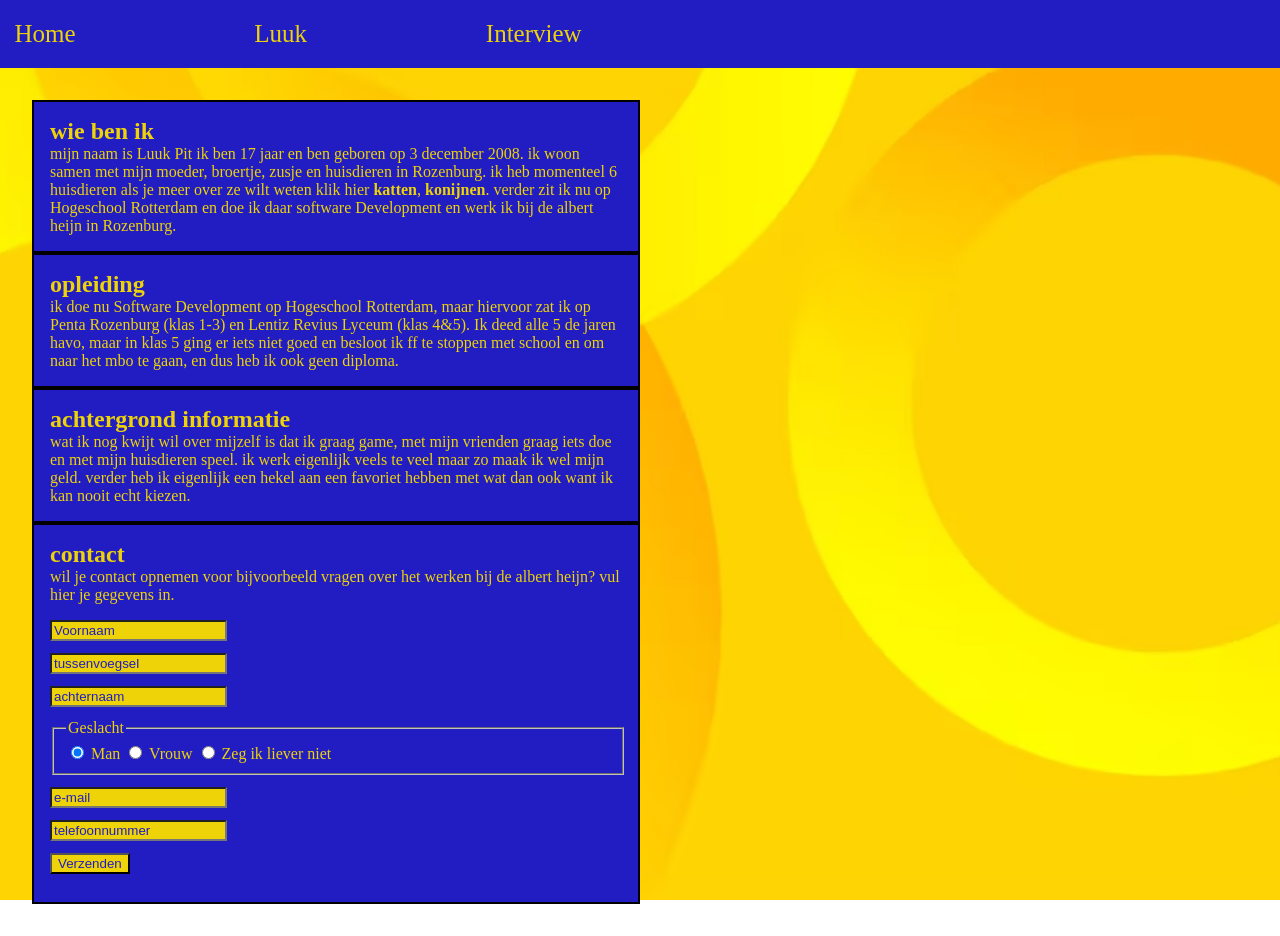
==== about.html @ 8232a82e "begin formulier gemaakt" ====
<!DOCTYPE html>
<html lang="nl">

<head>
    <meta charset="UTF-8">
    <title>Over mij - Portfolio Luuk Pit</title>
    <link rel="stylesheet" href="style.css">
</head>

<body>
    <nav>
        <ul>
            <li><a href="index.html">Home</a></li>
            <li class="dropdown">
                <button type="button" class="dropbtn">Luuk</button>
                <ul class="dropdown-content">
                    <li><a href="about.html">Over mij</a></li>
                    <li><a href="pets.html">katten</a></li>
                    <li><a href="pets2.html">konijnen</a></li>
                </ul>
            </li>
            <li><a href="interview.html">Interview</a></li>
        </ul>
    </nav>
    <main>
        <section class="wie-ben-ik">
            <h2>wie ben ik</h2>
            <p>mijn naam is Luuk Pit ik ben 17 jaar en ben geboren op 3 december 2008. ik woon samen met mijn moeder,
                broertje, zusje en huisdieren in Rozenburg. ik heb momenteel 6 huisdieren als je meer over ze wilt weten
                klik hier <a href="pets.html">katten</a>, <a href="pets2.html">konijnen</a>. verder zit ik nu op
                Hogeschool Rotterdam en doe ik daar software Development en werk ik bij de albert heijn in Rozenburg.
            </p>
        </section>
        <section class="opleiding">
            <h2>opleiding</h2>
            <p>ik doe nu Software Development op Hogeschool Rotterdam, maar hiervoor zat ik op Penta Rozenburg (klas
                1-3) en Lentiz Revius Lyceum (klas 4&5). Ik deed alle 5 de jaren havo, maar in klas 5 ging er
                iets niet goed en besloot ik ff te stoppen met school en om naar het mbo te gaan, en dus heb ik ook geen
                diploma.</p>
        </section>
        <section class="background-info">
            <h2>achtergrond informatie</h2>
            <p>wat ik nog kwijt wil over mijzelf is dat ik graag game, met mijn vrienden graag iets doe en met mijn
                huisdieren speel. ik werk eigenlijk veels te veel maar zo maak ik wel mijn geld. verder heb ik eigenlijk
                een hekel aan een favoriet hebben met wat dan ook want ik kan nooit echt kiezen.</p>
        </section>
        <section class="contact">
            <h2>contact</h2>
            <p>wil je contact opnemen voor bijvoorbeeld vragen over het werken bij de albert heijn? vul hier je gegevens
                in.</p>
            <form id="contact-form">
                <input type="text" placeholder="Voornaam" required>
                <input type="text" placeholder="tussenvoegsel">
                <input type="text" placeholder="achternaam" pattern="[A-Za-z]" required>
                <fieldset>
                    <legend>Geslacht</legend>
                    <label><input type="radio" name="geslacht" value="man" checked> Man</label>
                    <label><input type="radio" name="geslacht" value="vrouw"> Vrouw</label>
                    <label><input type="radio" name="geslacht" value="liever-niet"> Zeg ik liever niet</label>
                </fieldset>
                <input type="email" placeholder="e-mail" required>
                <input type="tel" placeholder="telefoonnummer" minlength="8" maxlength="20" pattern="[0-9]{8,20}"
                    title="Gebruik 8 tot en met 20 cijfers.">
                <input type="submit" value="Verzenden">
                <p id="contact-status" role="status" aria-live="polite"></p>
            </form>
        </section>
    </main>
</body>

</html>
---- style.css ----
body {
    margin: 0;
    min-height: 100vh;
    background: url("better\ yellow\ back.avif") center / cover no-repeat fixed;
}

nav {
    li {
        display: inline-block;
        position: relative;
    }

    li a,
    li .dropbtn {
        color: #EDD307;
        text-decoration: none;
        display: block;
        padding: 1.2rem 0.9rem;
        line-height: 1.2;
        font-size: 25px;
        transition: color 0.2s ease, background-color 0.2s ease;
    }

    li a:hover,
    li a:focus-visible,
    li .dropbtn:hover,
    li .dropbtn:focus-visible {
        color: #211DC2;
        background-color: #EDD307;
    }

    li .dropbtn {
        background: transparent;
        font-family: inherit;
        border: 0;
        cursor: pointer;
    }

    >ul {
        display: flex;
        list-style: none;
        padding: 0;
        margin: 0;
        gap: 150px;
        align-items: center;
        min-height: 64px;
    }

    .dropdown-content {
        display: none;
        position: absolute;
        top: 100%;
        left: 0;
        background-color: #211DC2;
        min-width: 180px;
        padding: 0;
        list-style: none;
        flex-direction: column;
        align-items: stretch;
        gap: 0;
        min-height: 0;
        border-radius: 0 0 40px 0;
        overflow: hidden;
        box-shadow: 0 8px 16px rgba(0, 0, 0, 0.2);
        z-index: 1;
    }

    .dropdown:hover .dropdown-content,
    .dropdown:focus-within .dropdown-content {
        display: flex;
    }

    .dropdown-content li {
        width: 100%;
    }

    .dropdown-content a {
        padding: 0.8rem 1rem;
        font-size: 20px;
        white-space: nowrap;
    }

    background-color: #211DC2;
    margin: 0;
    padding: 0;
}

main {
    padding: 2rem;
    color: #211DC2;
}

section.katten,
section.konijnen {
    box-sizing: border-box;
    display: flex;
    flex-direction: column;
    align-items: flex-start;
    gap: 3.75rem;

    img {
        width: 60%;
        max-width: 300px;
    }

    p {
        width: 100%;
        min-width: 0;
        margin: 0;
        padding: 1rem;
        box-sizing: border-box;
        color: #EDD307;
        background-color: #211DC2;
        border: 2px solid #000;
        border-radius: 2rem;
    }
}

section.konijnen img {
    width: 100%;
    max-width: 300px;
    aspect-ratio: 1;
    object-fit: cover;
}

section.katten img {
    width: 100%;
    max-width: 300px;
    aspect-ratio: 1;
    object-fit: cover;
}

section.opleiding,
section.wie-ben-ik,
section.background-info,
section.contact {
    box-sizing: border-box;
    padding: 1rem;
    color: #EDD307;
    background-color: #211DC2;
    border: 2px solid #000;
    border-radius: 0;
    width: 50%;
}

section.opleiding a,
section.wie-ben-ik a,
section.background-info a,
section.contact a {
    color: #EDD307;
    font-weight: bold;
    text-decoration: none;
}

section.opleiding h2,
section.opleiding p,
section.wie-ben-ik h2,
section.wie-ben-ik p,
section.background-info h2,
section.background-info p,
section.contact h2,
section.contact p {
    margin: 0;
}

section.opleiding p,
section.wie-ben-ik p,
section.background-info p,
section.contact p {
    width: 100%;
    min-width: 0;
    box-sizing: border-box;
}

section.contact form {
    display: flex;
    flex-direction: column;
    align-items: flex-start;
    gap: 0.75rem;
    margin-top: 1rem;
}

section.contact input:not([type="radio"]) {
    color: #211DC2;
    background-color: #EDD307;
}

section.contact input:not([type="radio"])::placeholder {
    color: #211DC2;
    opacity: 1;
}

section.contact fieldset {
    box-sizing: border-box;
    width: 100%;
}

main.kattenmain,
main.konijnenmain {
    display: grid;
    grid-template-columns: repeat(3, minmax(0, 1fr));
    row-gap: 2rem;
}
legend{
    text-decoration: none;
}
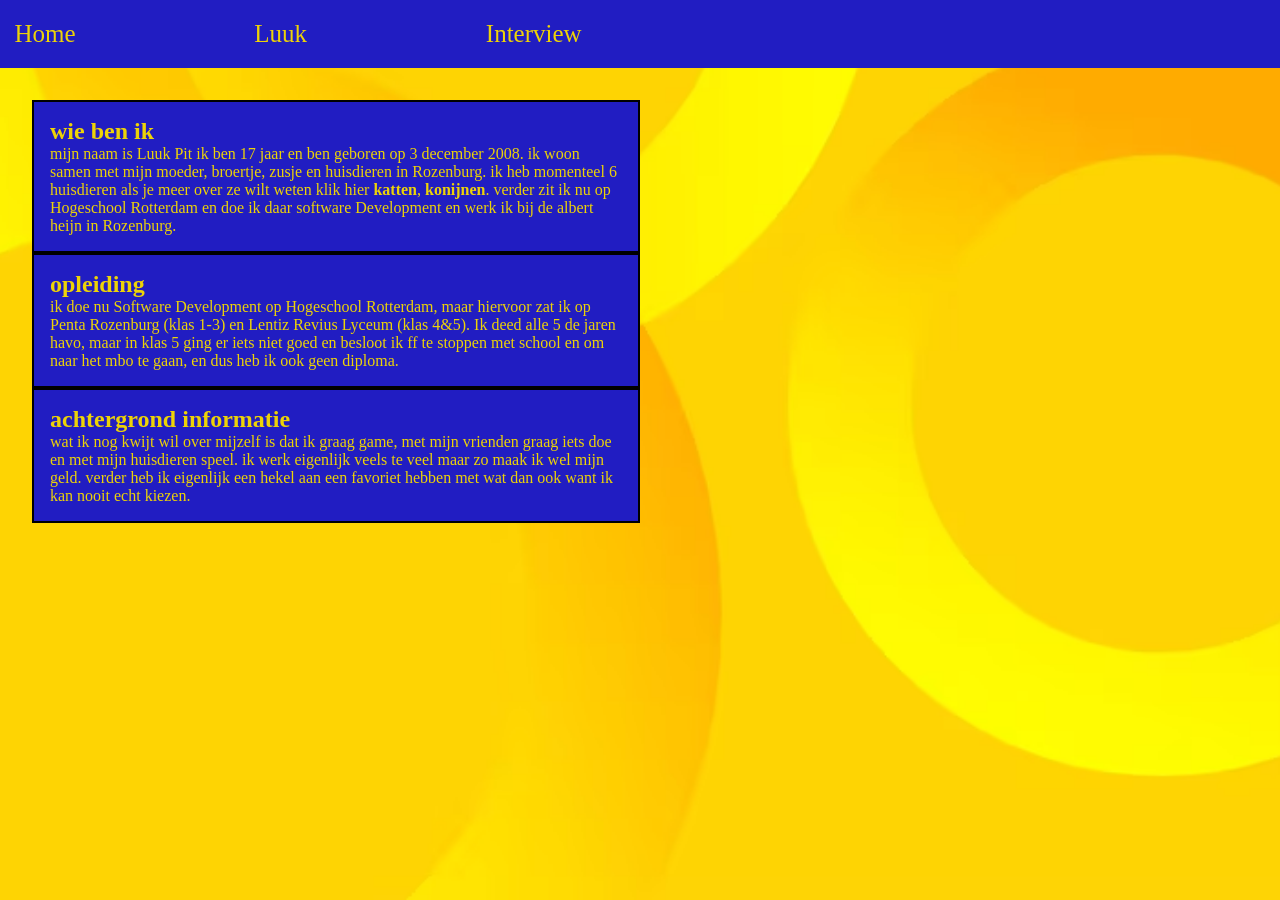
==== commit 695e7782: "formulier afgemaakt" ====
--- a/about.html
+++ b/about.html
@@ -44,27 +44,6 @@
                 huisdieren speel. ik werk eigenlijk veels te veel maar zo maak ik wel mijn geld. verder heb ik eigenlijk
                 een hekel aan een favoriet hebben met wat dan ook want ik kan nooit echt kiezen.</p>
         </section>
-        <section class="contact">
-            <h2>contact</h2>
-            <p>wil je contact opnemen voor bijvoorbeeld vragen over het werken bij de albert heijn? vul hier je gegevens
-                in.</p>
-            <form id="contact-form">
-                <input type="text" placeholder="Voornaam" required>
-                <input type="text" placeholder="tussenvoegsel">
-                <input type="text" placeholder="achternaam" pattern="[A-Za-z]" required>
-                <fieldset>
-                    <legend>Geslacht</legend>
-                    <label><input type="radio" name="geslacht" value="man" checked> Man</label>
-                    <label><input type="radio" name="geslacht" value="vrouw"> Vrouw</label>
-                    <label><input type="radio" name="geslacht" value="liever-niet"> Zeg ik liever niet</label>
-                </fieldset>
-                <input type="email" placeholder="e-mail" required>
-                <input type="tel" placeholder="telefoonnummer" minlength="8" maxlength="20" pattern="[0-9]{8,20}"
-                    title="Gebruik 8 tot en met 20 cijfers.">
-                <input type="submit" value="Verzenden">
-                <p id="contact-status" role="status" aria-live="polite"></p>
-            </form>
-        </section>
     </main>
 </body>
 
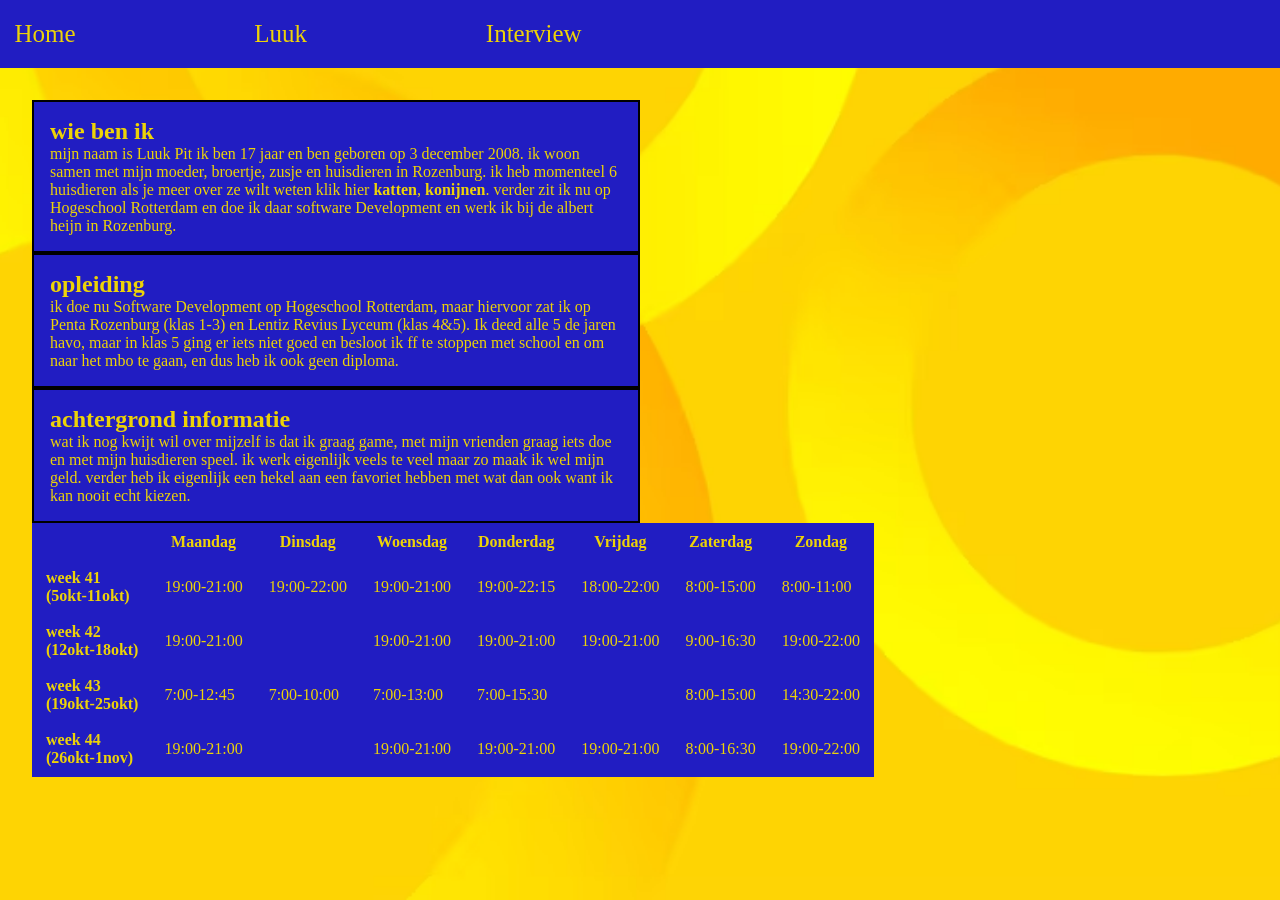
==== commit 97d53aa9: "tabel gemaakt" ====
--- a/about.html
+++ b/about.html
@@ -22,7 +22,7 @@
             <li><a href="interview.html">Interview</a></li>
         </ul>
     </nav>
-    <main>
+    <main class="aboutme">
         <section class="wie-ben-ik">
             <h2>wie ben ik</h2>
             <p>mijn naam is Luuk Pit ik ben 17 jaar en ben geboren op 3 december 2008. ik woon samen met mijn moeder,
@@ -44,6 +44,61 @@
                 huisdieren speel. ik werk eigenlijk veels te veel maar zo maak ik wel mijn geld. verder heb ik eigenlijk
                 een hekel aan een favoriet hebben met wat dan ook want ik kan nooit echt kiezen.</p>
         </section>
+        <section class="tabel">
+            <table>
+                <tr>
+                    <th></th>
+                    <th>Maandag</th>
+                    <th>Dinsdag</th>
+                    <th>Woensdag</th>
+                    <th>Donderdag</th>
+                    <th>Vrijdag</th>
+                    <th>Zaterdag</th>
+                    <th>Zondag</th>
+                </tr>
+                <tr>
+                    <td>week 41 <br>(5okt-11okt)</td>
+                    <td>19:00-21:00</td>
+                    <td>19:00-22:00</td>
+                    <td>19:00-21:00</td>
+                    <td>19:00-22:15</td>
+                    <td>18:00-22:00</td>
+                    <td>8:00-15:00</td>
+                    <td>8:00-11:00</td>
+                </tr>
+                <tr>
+                    <td>week 42 <br>(12okt-18okt)</td>
+                    <td>19:00-21:00</td>
+                    <td></td>
+                    <td>19:00-21:00</td>
+                    <td>19:00-21:00</td>
+                    <td>19:00-21:00</td>
+                    <td>9:00-16:30</td>
+                    <td>19:00-22:00</td>
+                </tr>
+                <tr>
+                    <td>week 43 <br>(19okt-25okt)</td>
+                    <td>7:00-12:45</td>
+                    <td>7:00-10:00</td>
+                    <td>7:00-13:00</td>
+                    <td>7:00-15:30</td>
+                    <td></td>
+                    <td>8:00-15:00</td>
+                    <td>14:30-22:00</td>
+                </tr>
+                 <tr>
+                    <td>week 44 <br>(26okt-1nov)</td>
+                    <td>19:00-21:00</td>
+                    <td></td>
+                    <td>19:00-21:00</td>
+                    <td>19:00-21:00</td>
+                    <td>19:00-21:00</td>
+                    <td>8:00-16:30</td>
+                    <td>19:00-22:00</td>
+                </tr>
+            </table>
+
+        </section>
     </main>
 </body>
 
--- a/style.css
+++ b/style.css
@@ -203,4 +203,21 @@
 }
 legend{
     text-decoration: none;
-}+}
+section.begin-info{
+    font-size: 32px;
+    color: #211DC2;
+}
+table{
+    background-color: #211DC2;
+    color: #EDD307;
+}
+
+section.tabel td:first-child {
+    font-weight: bold;
+}
+
+section.tabel th,
+section.tabel td {
+    padding: 0.5rem 0.75rem;
+}
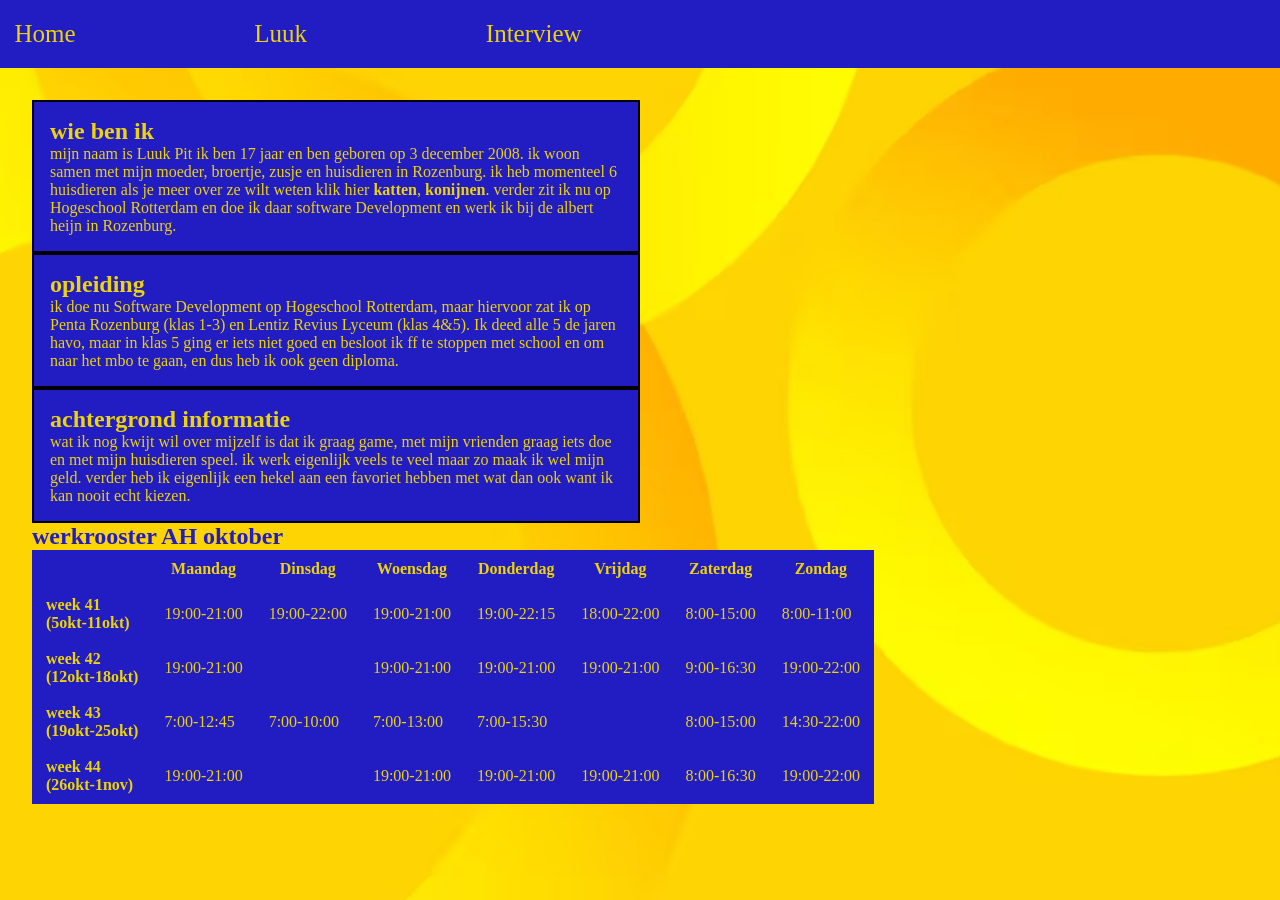
==== commit cd6747f4: "opmaak beter gemaakt plus links toegevoegd" ====
--- a/about.html
+++ b/about.html
@@ -45,6 +45,7 @@
                 een hekel aan een favoriet hebben met wat dan ook want ik kan nooit echt kiezen.</p>
         </section>
         <section class="tabel">
+            <h2>werkrooster AH oktober</h2>
             <table>
                 <tr>
                     <th></th>
--- a/style.css
+++ b/style.css
@@ -133,7 +133,8 @@
 section.opleiding,
 section.wie-ben-ik,
 section.background-info,
-section.contact {
+section.contact,
+section.links {
     box-sizing: border-box;
     padding: 1rem;
     color: #EDD307;
@@ -146,7 +147,8 @@
 section.opleiding a,
 section.wie-ben-ik a,
 section.background-info a,
-section.contact a {
+section.contact a,
+section.links a {
     color: #EDD307;
     font-weight: bold;
     text-decoration: none;
@@ -159,7 +161,9 @@
 section.background-info h2,
 section.background-info p,
 section.contact h2,
-section.contact p {
+section.contact p,
+section.links h2,
+section.tabel h2 {
     margin: 0;
 }
 
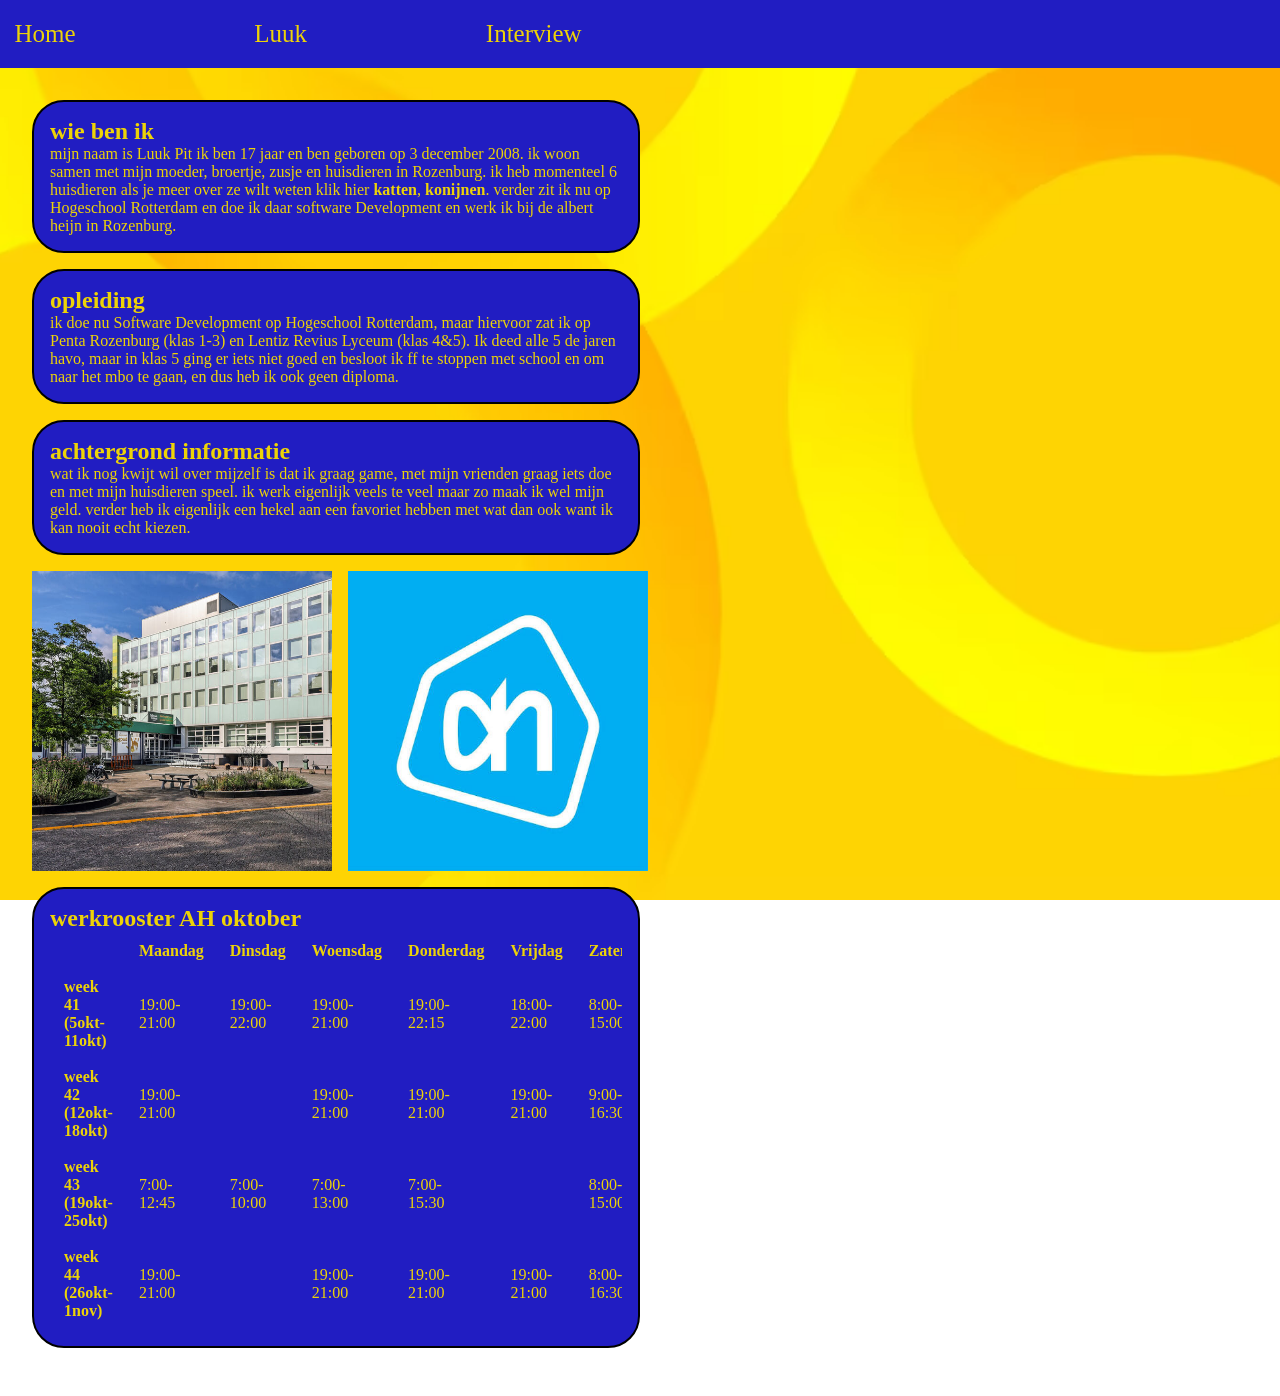
==== commit 7f5f379e: "eerste afbeeldingen toegevoegd" ====
--- a/about.html
+++ b/about.html
@@ -44,60 +44,69 @@
                 huisdieren speel. ik werk eigenlijk veels te veel maar zo maak ik wel mijn geld. verder heb ik eigenlijk
                 een hekel aan een favoriet hebben met wat dan ook want ik kan nooit echt kiezen.</p>
         </section>
+        <section class="foto school">
+            <img src="img folder/foto van school burgerschap.jpg" alt="">
+            <img src="img folder/AH logo.jpg" alt="">
+        </section>
         <section class="tabel">
             <h2>werkrooster AH oktober</h2>
-            <table>
-                <tr>
-                    <th></th>
-                    <th>Maandag</th>
-                    <th>Dinsdag</th>
-                    <th>Woensdag</th>
-                    <th>Donderdag</th>
-                    <th>Vrijdag</th>
-                    <th>Zaterdag</th>
-                    <th>Zondag</th>
-                </tr>
-                <tr>
-                    <td>week 41 <br>(5okt-11okt)</td>
-                    <td>19:00-21:00</td>
-                    <td>19:00-22:00</td>
-                    <td>19:00-21:00</td>
-                    <td>19:00-22:15</td>
-                    <td>18:00-22:00</td>
-                    <td>8:00-15:00</td>
-                    <td>8:00-11:00</td>
-                </tr>
-                <tr>
-                    <td>week 42 <br>(12okt-18okt)</td>
-                    <td>19:00-21:00</td>
-                    <td></td>
-                    <td>19:00-21:00</td>
-                    <td>19:00-21:00</td>
-                    <td>19:00-21:00</td>
-                    <td>9:00-16:30</td>
-                    <td>19:00-22:00</td>
-                </tr>
-                <tr>
-                    <td>week 43 <br>(19okt-25okt)</td>
-                    <td>7:00-12:45</td>
-                    <td>7:00-10:00</td>
-                    <td>7:00-13:00</td>
-                    <td>7:00-15:30</td>
-                    <td></td>
-                    <td>8:00-15:00</td>
-                    <td>14:30-22:00</td>
-                </tr>
-                 <tr>
-                    <td>week 44 <br>(26okt-1nov)</td>
-                    <td>19:00-21:00</td>
-                    <td></td>
-                    <td>19:00-21:00</td>
-                    <td>19:00-21:00</td>
-                    <td>19:00-21:00</td>
-                    <td>8:00-16:30</td>
-                    <td>19:00-22:00</td>
-                </tr>
-            </table>
+            <div class="table-wrapper">
+                <table>
+                    <tr>
+                        <th></th>
+                        <th>Maandag</th>
+                        <th>Dinsdag</th>
+                        <th>Woensdag</th>
+                        <th>Donderdag</th>
+                        <th>Vrijdag</th>
+                        <th>Zaterdag</th>
+                        <th>Zondag</th>
+                    </tr>
+                    <tr>
+                        <td>week 41 <br>(5okt-11okt)</td>
+                        <td>19:00-21:00</td>
+                        <td>19:00-22:00</td>
+                        <td>19:00-21:00</td>
+                        <td>19:00-22:15</td>
+                        <td>18:00-22:00</td>
+                        <td>8:00-15:00</td>
+                        <td>8:00-11:00</td>
+                    </tr>
+                    <tr>
+                        <td>week 42 <br>(12okt-18okt)</td>
+                        <td>19:00-21:00</td>
+                        <td></td>
+                        <td>19:00-21:00</td>
+                        <td>19:00-21:00</td>
+                        <td>19:00-21:00</td>
+                        <td>9:00-16:30</td>
+                        <td>19:00-22:00</td>
+                    </tr>
+                    <tr>
+                        <td>week 43 <br>(19okt-25okt)</td>
+                        <td>7:00-12:45</td>
+                        <td>7:00-10:00</td>
+                        <td>7:00- <br>13:00</td>
+                        <td>7:00- <br>15:30</td>
+                        <td></td>
+                        <td>8:00-15:00</td>
+                        <td>14:30-22:00</td>
+                    </tr>
+                    <tr>
+                        <td>week 44 <br>(26okt-1nov)</td>
+                        <td>19:00-21:00</td>
+                        <td></td>
+                        <td>19:00-21:00</td>
+                        <td>19:00-21:00</td>
+                        <td>19:00-21:00</td>
+                        <td>8:00-16:30</td>
+                        <td>19:00-22:00</td>
+                    </tr>
+                </table>
+            </div>
+
+        </section>
+        <section class="foto luuk">
 
         </section>
     </main>
--- a/style.css
+++ b/style.css
@@ -90,6 +90,10 @@
     color: #211DC2;
 }
 
+section {
+    margin-bottom: 1rem;
+}
+
 section.katten,
 section.konijnen {
     box-sizing: border-box;
@@ -130,17 +134,35 @@
     object-fit: cover;
 }
 
+section.katten,
+section.konijnen {
+    margin-bottom: 0;
+}
+
+section.foto.school {
+    display: flex;
+    flex-wrap: wrap;
+    gap: 1rem;
+}
+
+section.foto.school img {
+    width: 100%;
+    max-width: 300px;
+    height: auto;
+}
+
 section.opleiding,
 section.wie-ben-ik,
 section.background-info,
 section.contact,
-section.links {
+section.links,
+section.tabel {
     box-sizing: border-box;
     padding: 1rem;
     color: #EDD307;
     background-color: #211DC2;
     border: 2px solid #000;
-    border-radius: 0;
+    border-radius: 2rem;
     width: 50%;
 }
 
@@ -203,6 +225,7 @@
 main.konijnenmain {
     display: grid;
     grid-template-columns: repeat(3, minmax(0, 1fr));
+    column-gap: 1rem;
     row-gap: 2rem;
 }
 legend{
@@ -217,6 +240,11 @@
     color: #EDD307;
 }
 
+.table-wrapper {
+    max-width: 100%;
+    overflow-x: auto;
+}
+
 section.tabel td:first-child {
     font-weight: bold;
 }
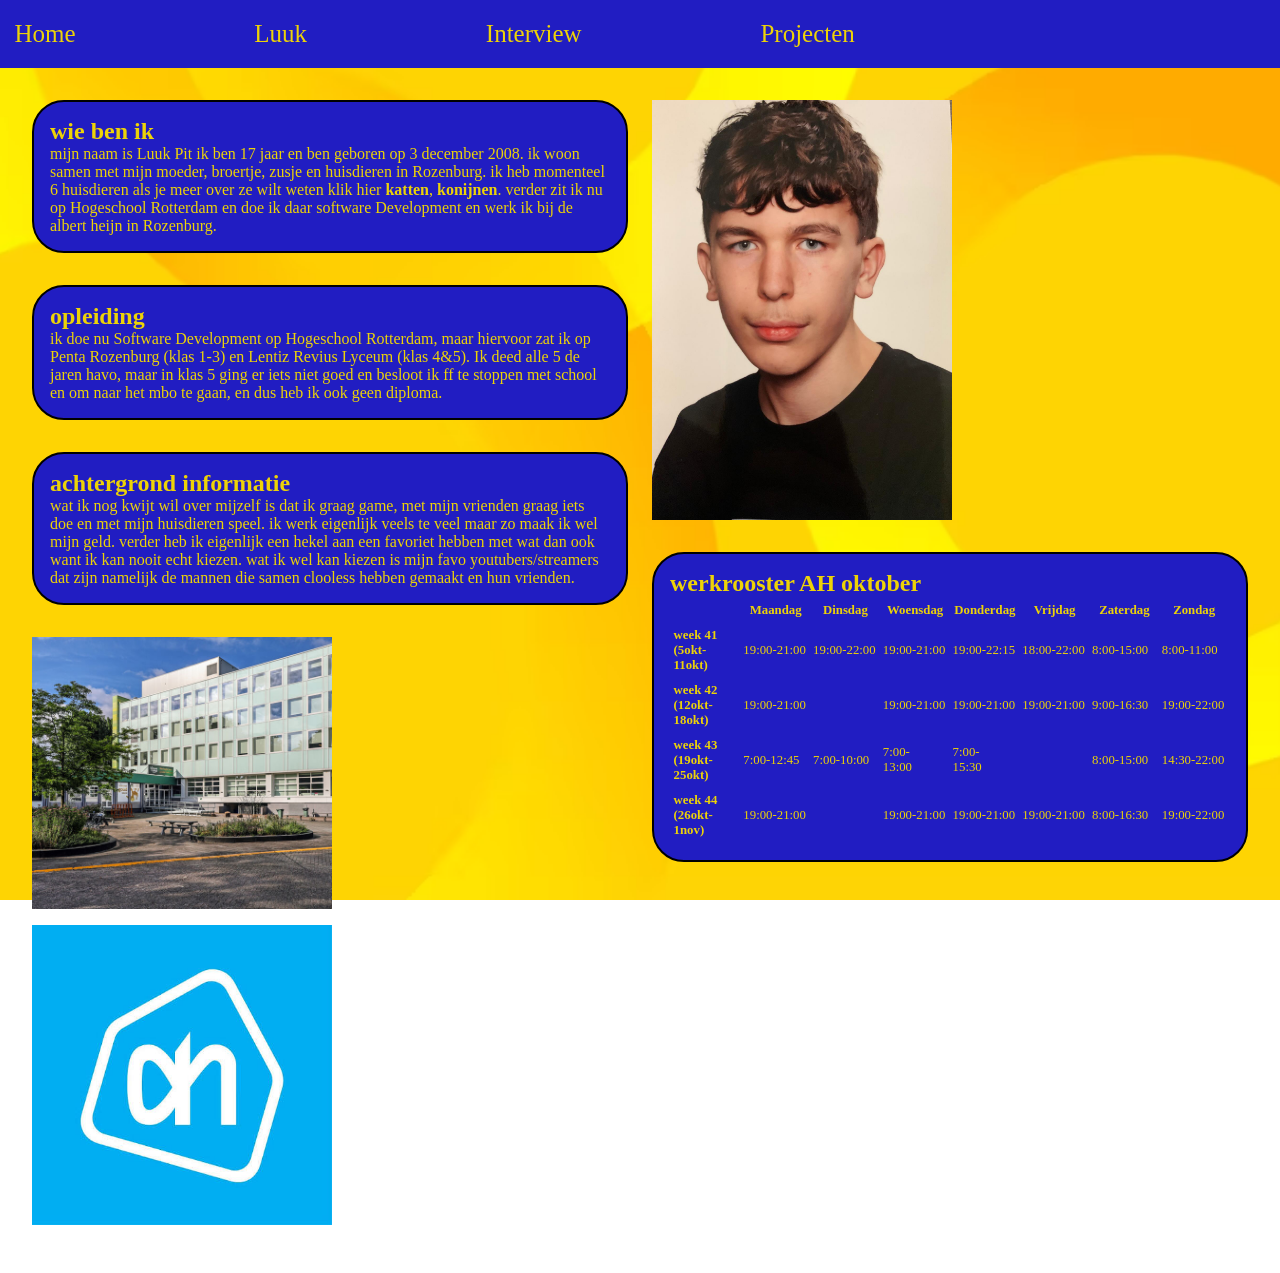
==== commit 9d8db4d0: "projecten page toegevoegd plus images" ====
--- a/about.html
+++ b/about.html
@@ -20,95 +20,117 @@
                 </ul>
             </li>
             <li><a href="interview.html">Interview</a></li>
+            <li><a href="projecten.html">Projecten</a></li>
         </ul>
     </nav>
     <main class="aboutme">
-        <section class="wie-ben-ik">
-            <h2>wie ben ik</h2>
-            <p>mijn naam is Luuk Pit ik ben 17 jaar en ben geboren op 3 december 2008. ik woon samen met mijn moeder,
-                broertje, zusje en huisdieren in Rozenburg. ik heb momenteel 6 huisdieren als je meer over ze wilt weten
-                klik hier <a href="pets.html">katten</a>, <a href="pets2.html">konijnen</a>. verder zit ik nu op
-                Hogeschool Rotterdam en doe ik daar software Development en werk ik bij de albert heijn in Rozenburg.
-            </p>
-        </section>
-        <section class="opleiding">
-            <h2>opleiding</h2>
-            <p>ik doe nu Software Development op Hogeschool Rotterdam, maar hiervoor zat ik op Penta Rozenburg (klas
-                1-3) en Lentiz Revius Lyceum (klas 4&5). Ik deed alle 5 de jaren havo, maar in klas 5 ging er
-                iets niet goed en besloot ik ff te stoppen met school en om naar het mbo te gaan, en dus heb ik ook geen
-                diploma.</p>
-        </section>
-        <section class="background-info">
-            <h2>achtergrond informatie</h2>
-            <p>wat ik nog kwijt wil over mijzelf is dat ik graag game, met mijn vrienden graag iets doe en met mijn
-                huisdieren speel. ik werk eigenlijk veels te veel maar zo maak ik wel mijn geld. verder heb ik eigenlijk
-                een hekel aan een favoriet hebben met wat dan ook want ik kan nooit echt kiezen.</p>
-        </section>
-        <section class="foto school">
-            <img src="img folder/foto van school burgerschap.jpg" alt="">
-            <img src="img folder/AH logo.jpg" alt="">
-        </section>
-        <section class="tabel">
-            <h2>werkrooster AH oktober</h2>
-            <div class="table-wrapper">
-                <table>
-                    <tr>
-                        <th></th>
-                        <th>Maandag</th>
-                        <th>Dinsdag</th>
-                        <th>Woensdag</th>
-                        <th>Donderdag</th>
-                        <th>Vrijdag</th>
-                        <th>Zaterdag</th>
-                        <th>Zondag</th>
-                    </tr>
-                    <tr>
-                        <td>week 41 <br>(5okt-11okt)</td>
-                        <td>19:00-21:00</td>
-                        <td>19:00-22:00</td>
-                        <td>19:00-21:00</td>
-                        <td>19:00-22:15</td>
-                        <td>18:00-22:00</td>
-                        <td>8:00-15:00</td>
-                        <td>8:00-11:00</td>
-                    </tr>
-                    <tr>
-                        <td>week 42 <br>(12okt-18okt)</td>
-                        <td>19:00-21:00</td>
-                        <td></td>
-                        <td>19:00-21:00</td>
-                        <td>19:00-21:00</td>
-                        <td>19:00-21:00</td>
-                        <td>9:00-16:30</td>
-                        <td>19:00-22:00</td>
-                    </tr>
-                    <tr>
-                        <td>week 43 <br>(19okt-25okt)</td>
-                        <td>7:00-12:45</td>
-                        <td>7:00-10:00</td>
-                        <td>7:00- <br>13:00</td>
-                        <td>7:00- <br>15:30</td>
-                        <td></td>
-                        <td>8:00-15:00</td>
-                        <td>14:30-22:00</td>
-                    </tr>
-                    <tr>
-                        <td>week 44 <br>(26okt-1nov)</td>
-                        <td>19:00-21:00</td>
-                        <td></td>
-                        <td>19:00-21:00</td>
-                        <td>19:00-21:00</td>
-                        <td>19:00-21:00</td>
-                        <td>8:00-16:30</td>
-                        <td>19:00-22:00</td>
-                    </tr>
-                </table>
-            </div>
-
-        </section>
-        <section class="foto luuk">
-
-        </section>
+        <div class="aboutme-content">
+            <section class="wie-ben-ik">
+                <h2>wie ben ik</h2>
+                <p>mijn naam is Luuk Pit ik ben 17 jaar en ben geboren op 3 december 2008. ik woon samen met mijn
+                    moeder,
+                    broertje, zusje en huisdieren in Rozenburg. ik heb momenteel 6 huisdieren als je meer over ze wilt
+                    weten
+                    klik hier <a href="pets.html">katten</a>, <a href="pets2.html">konijnen</a>. verder zit ik nu op
+                    Hogeschool Rotterdam en doe ik daar software Development en werk ik bij de albert heijn in
+                    Rozenburg.
+                </p>
+            </section>
+            <section class="opleiding">
+                <h2>opleiding</h2>
+                <p>ik doe nu Software Development op Hogeschool Rotterdam, maar hiervoor zat ik op Penta Rozenburg (klas
+                    1-3) en Lentiz Revius Lyceum (klas 4&5). Ik deed alle 5 de jaren havo, maar in klas 5 ging er
+                    iets niet goed en besloot ik ff te stoppen met school en om naar het mbo te gaan, en dus heb ik ook
+                    geen
+                    diploma.</p>
+            </section>
+            <section class="background-info">
+                <h2>achtergrond informatie</h2>
+                <p>wat ik nog kwijt wil over mijzelf is dat ik graag game, met mijn vrienden graag iets doe en met mijn
+                    huisdieren speel. ik werk eigenlijk veels te veel maar zo maak ik wel mijn geld. verder heb ik
+                    eigenlijk
+                    een hekel aan een favoriet hebben met wat dan ook want ik kan nooit echt kiezen. wat ik wel kan
+                    kiezen
+                    is mijn favo youtubers/streamers dat zijn namelijk de mannen die samen clooless hebben gemaakt en
+                    hun
+                    vrienden.</p>
+            </section>
+            <section class="foto school">
+                <img src="img folder/foto van school burgerschap.jpg" alt="">
+                <img src="img folder/AH logo.jpg" alt="">
+            </section>
+        </div>
+        <div class="aboutme-sidebar">
+            <section class="foto luuk">
+                <img src="img folder/foto van mezelf.jpg" alt="">
+                <iframe
+                    src="https://www.youtube.com/embed/TtPbziS6su4?start=93&amp;autoplay=1&amp;mute=1"
+                    title="YouTube-video"
+                    width="560"
+                    height="315"
+                    allow="autoplay; encrypted-media; picture-in-picture"
+                    referrerpolicy="strict-origin-when-cross-origin"
+                    allowfullscreen>
+                </iframe>
+            </section>
+            <section class="tabel">
+                <h2>werkrooster AH oktober</h2>
+                <div class="table-wrapper">
+                    <table>
+                        <tr>
+                            <th></th>
+                            <th>Maandag</th>
+                            <th>Dinsdag</th>
+                            <th>Woensdag</th>
+                            <th>Donderdag</th>
+                            <th>Vrijdag</th>
+                            <th>Zaterdag</th>
+                            <th>Zondag</th>
+                        </tr>
+                        <tr>
+                            <td>week 41 <br>(5okt-11okt)</td>
+                            <td>19:00-21:00</td>
+                            <td>19:00-22:00</td>
+                            <td>19:00-21:00</td>
+                            <td>19:00-22:15</td>
+                            <td>18:00-22:00</td>
+                            <td>8:00-15:00</td>
+                            <td>8:00-11:00</td>
+                        </tr>
+                        <tr>
+                            <td>week 42 <br>(12okt-18okt)</td>
+                            <td>19:00-21:00</td>
+                            <td></td>
+                            <td>19:00-21:00</td>
+                            <td>19:00-21:00</td>
+                            <td>19:00-21:00</td>
+                            <td>9:00-16:30</td>
+                            <td>19:00-22:00</td>
+                        </tr>
+                        <tr>
+                            <td>week 43 <br>(19okt-25okt)</td>
+                            <td>7:00-12:45</td>
+                            <td>7:00-10:00</td>
+                            <td>7:00- <br>13:00</td>
+                            <td>7:00- <br>15:30</td>
+                            <td></td>
+                            <td>8:00-15:00</td>
+                            <td>14:30-22:00</td>
+                        </tr>
+                        <tr>
+                            <td>week 44 <br>(26okt-1nov)</td>
+                            <td>19:00-21:00</td>
+                            <td></td>
+                            <td>19:00-21:00</td>
+                            <td>19:00-21:00</td>
+                            <td>19:00-21:00</td>
+                            <td>8:00-16:30</td>
+                            <td>19:00-22:00</td>
+                        </tr>
+                    </table>
+                </div>
+            </section>
+        </div>
     </main>
 </body>
 
--- a/style.css
+++ b/style.css
@@ -151,6 +151,28 @@
     height: auto;
 }
 
+section.foto.luuk img {
+    width: 100%;
+    max-width: 300px;
+    height: auto;
+    display: block;
+    margin-left: auto;
+}
+
+section.foto.luuk {
+    display: flex;
+    align-items: flex-start;
+    gap: 1rem;
+}
+
+section.foto.luuk iframe {
+    width: 100%;
+    max-width: 300px;
+    aspect-ratio: 16 / 9;
+    height: auto;
+    border: 0;
+}
+
 section.opleiding,
 section.wie-ben-ik,
 section.background-info,
@@ -164,6 +186,51 @@
     border: 2px solid #000;
     border-radius: 2rem;
     width: 50%;
+}
+
+section.tabel {
+    margin-left: auto;
+}
+
+main.aboutme {
+    display: grid;
+    grid-template-columns: repeat(2, minmax(0, 1fr));
+    align-items: start;
+    gap: 1.5rem;
+}
+
+main.aboutme > div {
+    display: flex;
+    flex-direction: column;
+    gap: 1rem;
+    min-width: 0;
+}
+
+main.aboutme section.wie-ben-ik,
+main.aboutme section.opleiding,
+main.aboutme section.background-info,
+main.aboutme section.tabel {
+    width: 100%;
+}
+
+main.aboutme section.tabel {
+    margin-left: 0;
+}
+
+main.aboutme section.foto.luuk img {
+    margin-left: 0;
+}
+
+@media (max-width: 900px) {
+    section.foto.luuk {
+        flex-wrap: wrap;
+    }
+}
+
+@media (max-width: 700px) {
+    main.aboutme {
+        grid-template-columns: 1fr;
+    }
 }
 
 section.opleiding a,
@@ -221,6 +288,38 @@
     width: 100%;
 }
 
+.contact-layout {
+    display: flex;
+    align-items: center;
+    gap: 2rem;
+    box-sizing: border-box;
+    padding-left: 2rem;
+    margin-bottom: 1.5rem;
+}
+
+.contact-layout > img {
+    display: block;
+    width: 100%;
+    max-width: 500px;
+    height: auto;
+}
+
+@media (max-width: 700px) {
+    .contact-layout {
+        flex-direction: column;
+        align-items: flex-start;
+    }
+
+    .contact-layout section.contact {
+        width: 100%;
+    }
+
+    .contact-layout > img {
+        max-width: 200px;
+        align-self: center;
+    }
+}
+
 main.kattenmain,
 main.konijnenmain {
     display: grid;
@@ -242,7 +341,13 @@
 
 .table-wrapper {
     max-width: 100%;
-    overflow-x: auto;
+    overflow: hidden;
+}
+
+section.tabel table {
+    width: 100%;
+    table-layout: fixed;
+    font-size: clamp(0.55rem, 1vw, 0.875rem);
 }
 
 section.tabel td:first-child {
@@ -251,5 +356,31 @@
 
 section.tabel th,
 section.tabel td {
-    padding: 0.5rem 0.75rem;
-}
+    padding: 0.25rem 0.1rem;
+    overflow-wrap: anywhere;
+}
+main.projecten-grid {
+    display: grid;
+    grid-template-columns: repeat(auto-fit, minmax(250px, 1fr));
+    gap: 1.5rem;
+    padding-top: 15rem;
+}
+
+section.placeholder {
+    display: flex;
+    flex-direction: column;
+    align-items: center;
+    gap: 0.75rem;
+    margin: 0;
+}
+
+section.placeholder img {
+    display: block;
+    width: 100%;
+    max-width: 250px;
+    height: auto;
+}
+
+section.placeholder a {
+    color: #211DC2;
+}
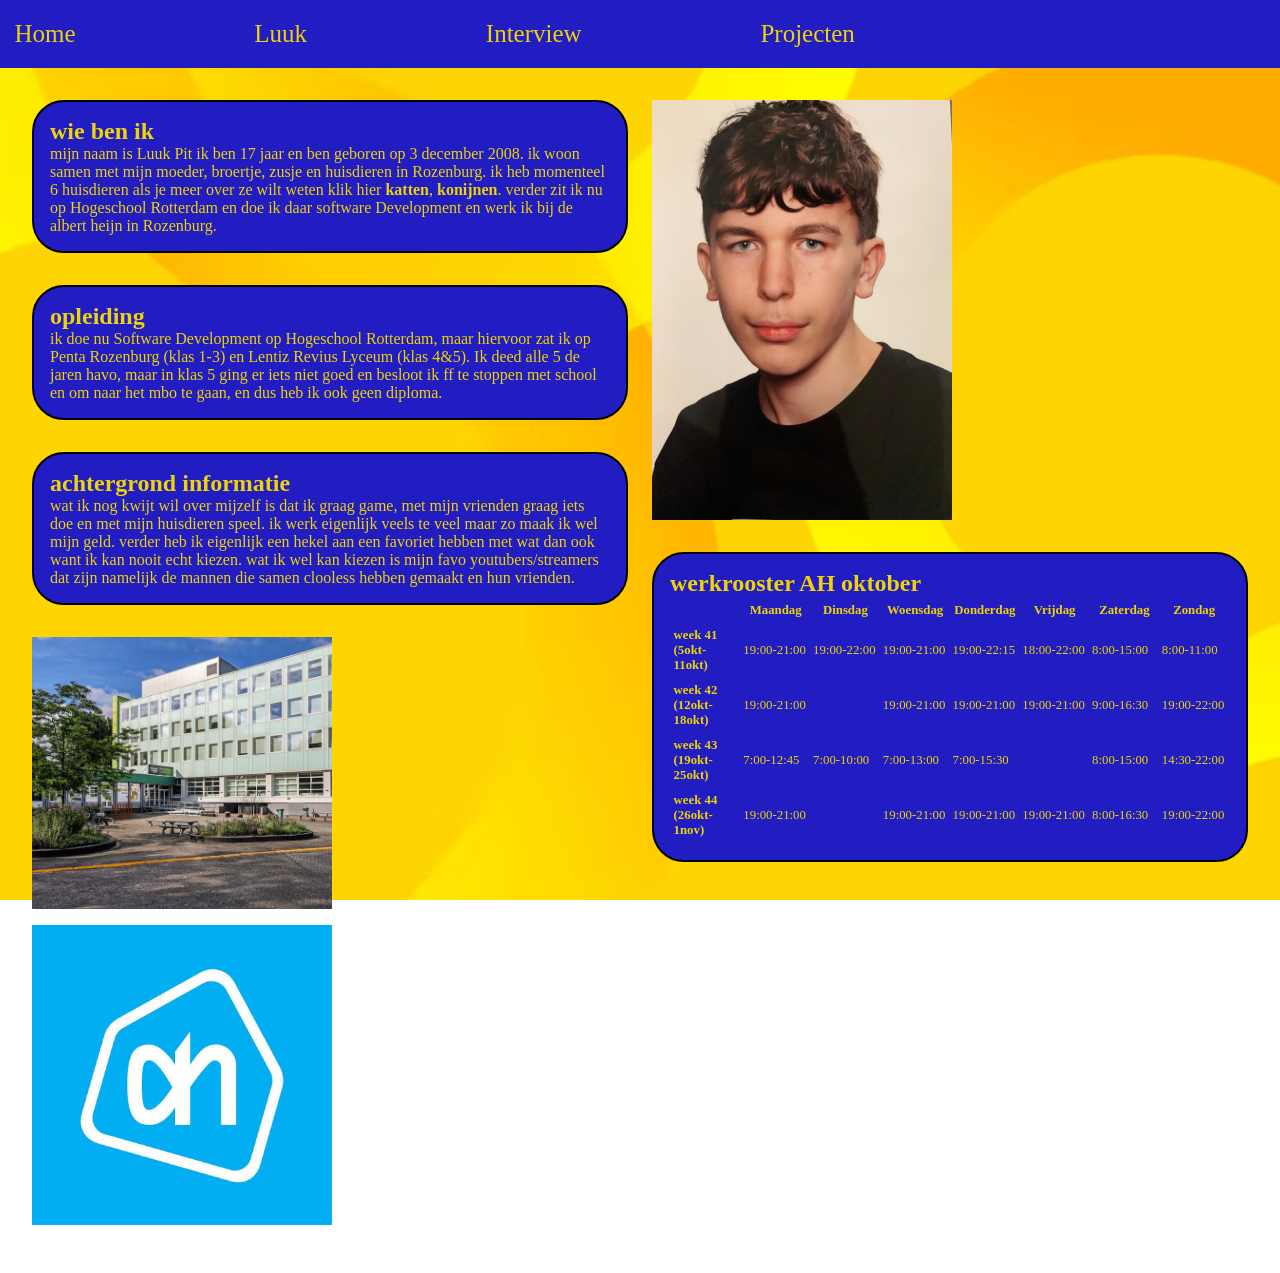
==== commit 5d066fde: "interview page gemaakt burgermenu gemaakt laatste dingen toegevoegd" ====
--- a/about.html
+++ b/about.html
@@ -9,6 +9,9 @@
 
 <body>
     <nav>
+        <details class="nav-menu">
+            <summary aria-label="Navigatiemenu openen"><span></span><span></span><span></span></summary>
+        </details>
         <ul>
             <li><a href="index.html">Home</a></li>
             <li class="dropdown">
@@ -111,8 +114,8 @@
                             <td>week 43 <br>(19okt-25okt)</td>
                             <td>7:00-12:45</td>
                             <td>7:00-10:00</td>
-                            <td>7:00- <br>13:00</td>
-                            <td>7:00- <br>15:30</td>
+                            <td>7:00-13:00</td>
+                            <td>7:00-15:30</td>
                             <td></td>
                             <td>8:00-15:00</td>
                             <td>14:30-22:00</td>
--- a/style.css
+++ b/style.css
@@ -85,6 +85,66 @@
     padding: 0;
 }
 
+nav .nav-menu {
+    display: none;
+}
+
+@media (max-width: 875px) {
+    nav {
+        display: block;
+
+        .nav-menu {
+            display: block;
+            padding: 0.5rem;
+        }
+
+        .nav-menu summary {
+            display: flex;
+            flex-direction: column;
+            justify-content: space-between;
+            width: 24px;
+            height: 18px;
+            padding: 0.75rem;
+            border: 2px solid #EDD307;
+            border-radius: 0.5rem;
+            cursor: pointer;
+            list-style: none;
+        }
+
+        .nav-menu summary::-webkit-details-marker {
+            display: none;
+        }
+
+        .nav-menu summary span {
+            display: block;
+            width: 100%;
+            height: 2px;
+            background-color: #EDD307;
+        }
+
+        > ul {
+            display: none;
+            flex-direction: column;
+            align-items: stretch;
+            gap: 0;
+        }
+
+        .nav-menu[open] + ul {
+            display: flex;
+        }
+
+        > ul > li {
+            display: block;
+        }
+
+        .dropdown-content {
+            position: static;
+            box-shadow: none;
+            border-radius: 0;
+        }
+    }
+}
+
 main {
     padding: 2rem;
     color: #211DC2;
@@ -176,6 +236,7 @@
 section.opleiding,
 section.wie-ben-ik,
 section.background-info,
+section.interview-info,
 section.contact,
 section.links,
 section.tabel {
@@ -188,6 +249,31 @@
     width: 50%;
 }
 
+main.interview-content {
+    display: grid;
+    grid-template-columns: repeat(2, minmax(0, 1fr));
+    gap: 1rem;
+}
+
+main.interview-content .interview-column {
+    display: flex;
+    flex-direction: column;
+    align-items: flex-start;
+    gap: 1rem;
+    min-width: 0;
+}
+
+main.interview-content section.interview-info {
+    width: 100%;
+}
+
+main.interview-content .interview-photo img {
+    display: block;
+    width: 250%;
+    max-width: 300px;
+    height: auto;
+}
+
 section.tabel {
     margin-left: auto;
 }
@@ -249,6 +335,8 @@
 section.wie-ben-ik p,
 section.background-info h2,
 section.background-info p,
+section.interview-info h2,
+section.interview-info p,
 section.contact h2,
 section.contact p,
 section.links h2,
@@ -259,10 +347,21 @@
 section.opleiding p,
 section.wie-ben-ik p,
 section.background-info p,
+section.interview-info p,
 section.contact p {
     width: 100%;
     min-width: 0;
     box-sizing: border-box;
+}
+
+@media (max-width: 700px) {
+    main.interview-content {
+        grid-template-columns: 1fr;
+    }
+
+    main.interview-content section.interview-info {
+        width: 100%;
+    }
 }
 
 section.contact form {
@@ -334,6 +433,41 @@
     font-size: 32px;
     color: #211DC2;
 }
+
+main.home-layout {
+    display: grid;
+    grid-template-columns: repeat(2, minmax(0, 1fr));
+    gap: 0;
+    padding: 2rem 0;
+}
+
+.home-content {
+    min-width: 0;
+}
+
+.home-content section.contact,
+.home-content section.links {
+    width: 100%;
+}
+
+.home-photo {
+    display: block;
+    width: min(500px, 100%);
+    height: auto;
+    justify-self: center;
+    margin-top: 10rem;
+}
+
+@media (max-width: 700px) {
+    main.home-layout {
+        grid-template-columns: 1fr;
+    }
+
+    .home-photo {
+        margin: 1rem auto 0;
+    }
+}
+
 table{
     background-color: #211DC2;
     color: #EDD307;
